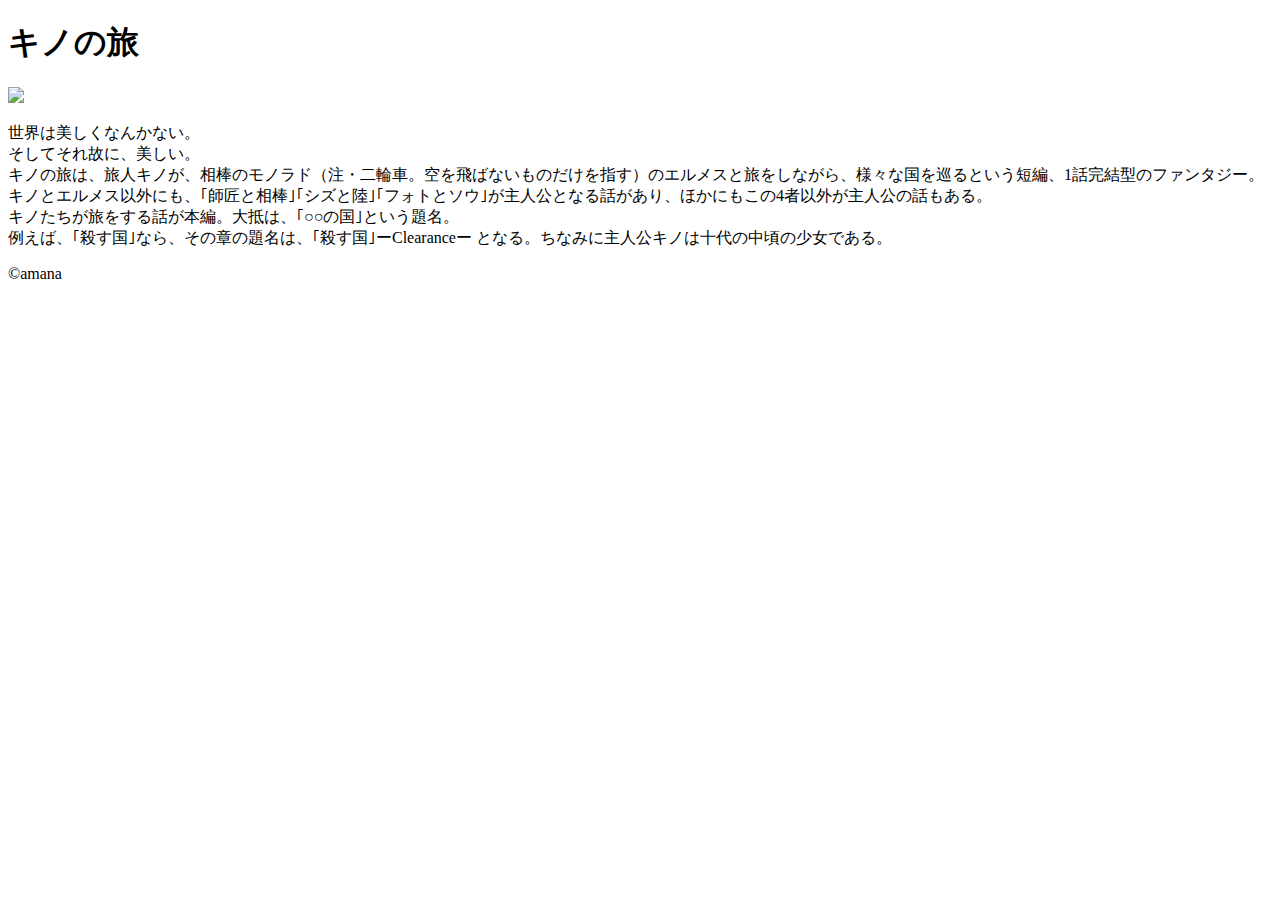
==== kino.html @ 3aaa67da "Create kino.html" ====
<!DOCTYPE html>
<html>
    
    <head>
        <meta charset="utf-8">
        <title>kino</title>
        <link rel="stylesheet" href="kino.css">
    </head>
    <body>
        <header>
            <h1>キノの旅</h1>
        </header>
        <section class="kino" id="kino">
        <img src="kino.png" width="400px";>
            
            <p >世界は美しくなんかない。<br>そしてそれ故に、美しい。<br>キノの旅は、旅人キノが、相棒のモノラド（注・二輪車。空を飛ばないものだけを指す）のエルメスと旅をしながら、様々な国を巡るという短編、1話完結型のファンタジー。キノとエルメス以外にも、｢師匠と相棒｣｢シズと陸｣｢フォトとソウ｣が主人公となる話があり、ほかにもこの4者以外が主人公の話もある。<br>キノたちが旅をする話が本編。大抵は、｢○○の国｣という題名。<br>例えば、｢殺す国｣なら、その章の題名は、｢殺す国｣ーClearanceー となる。ちなみに主人公キノは十代の中頃の少女である。</p>
            
        </section>
        <footer>
        &copy;amana </footer>
    </body>
</html>
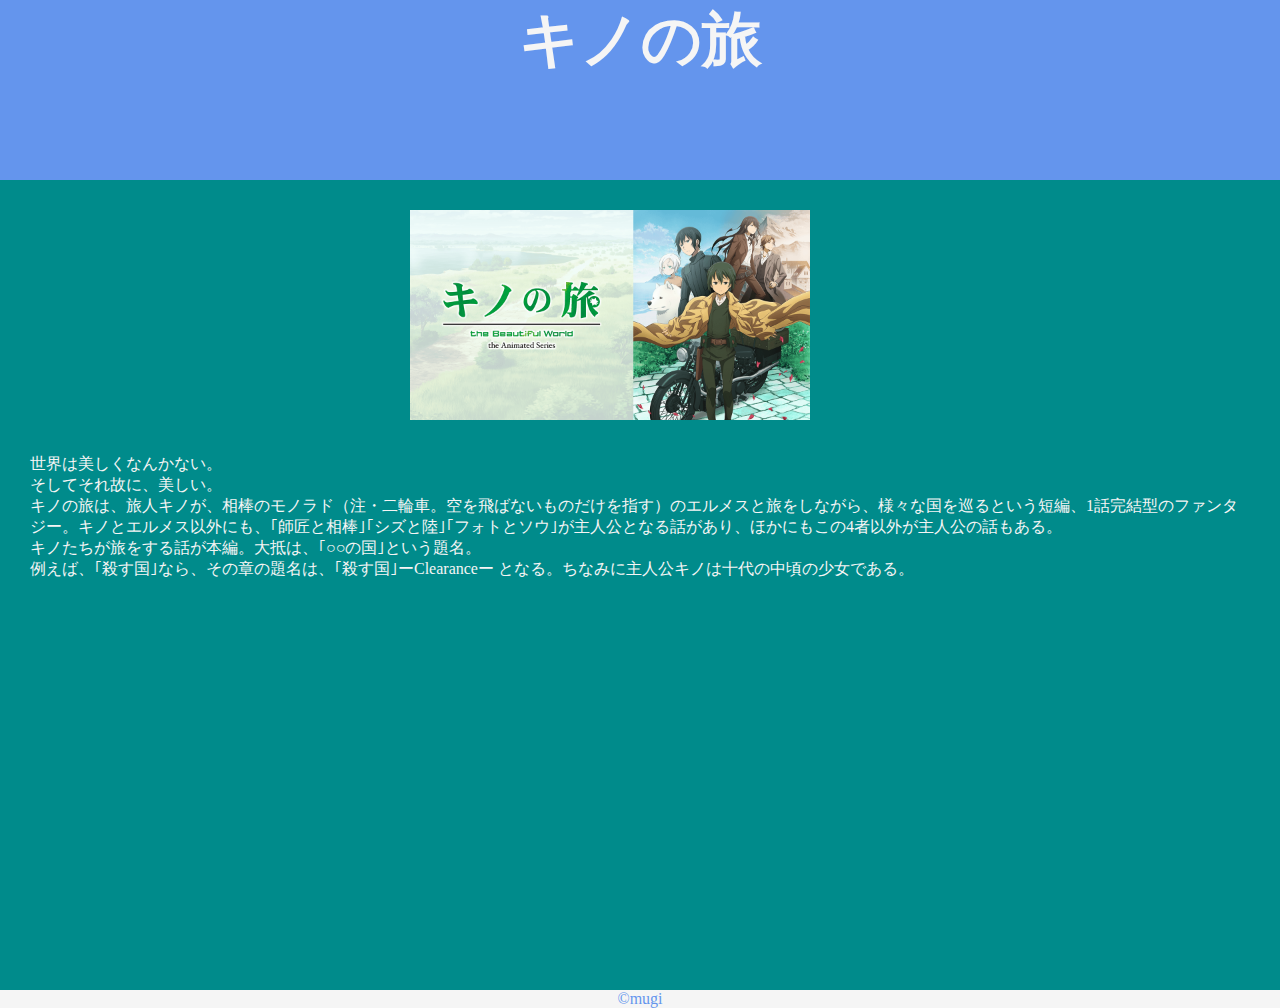
==== commit 7b465273: "Update kino.html" ====
--- a/kino.html
+++ b/kino.html
@@ -17,6 +17,6 @@
             
         </section>
         <footer>
-        &copy;amana </footer>
+        &copy;mugi </footer>
     </body>
 </html>
--- a/kino.css
+++ b/kino.css
@@ -0,0 +1,35 @@
+*{
+    margin: 0;
+    padding: 0;
+}
+
+header{
+    font-size: 30px;
+    height: 20vh;
+    background-color: cornflowerblue;
+    text-align: center;
+    color: whitesmoke;
+}
+
+.kino img{
+    padding-left: 32%;
+    padding-top: 30px;
+    
+}
+
+.kino p{
+    padding: 30px;
+}
+
+.kino{
+    background-color: darkcyan;
+    color: whitesmoke;
+    height: 90vh;
+
+}
+
+footer{
+    background-color: whitesmoke;
+    color: cornflowerblue;
+    text-align: center;
+}
